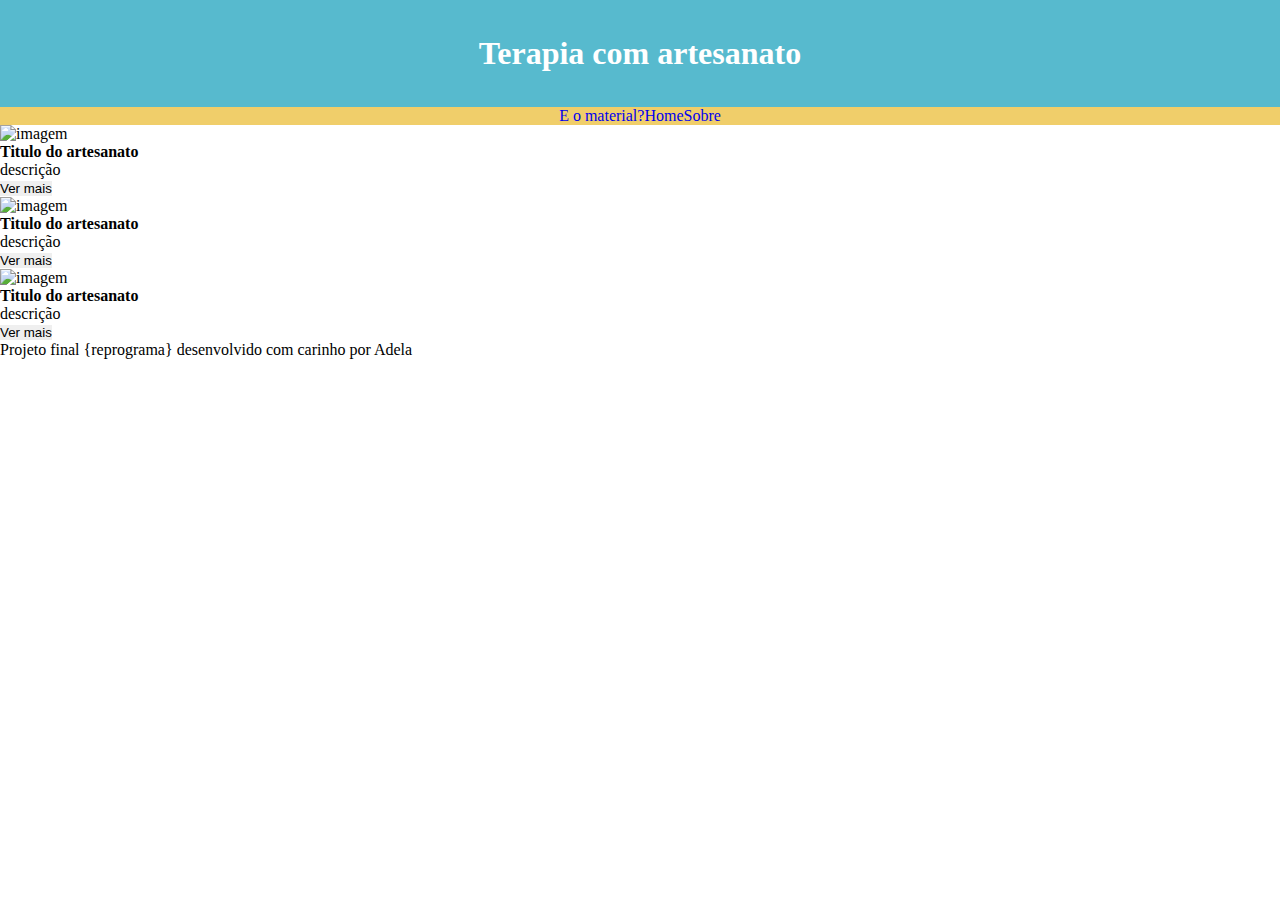
==== home/index.html @ 4ef7f274 "Pastas prontas" ====
<!DOCTYPE html>
<html lang="pt-br">
<head>
    <meta charset="UTF-8">
    <meta name="viewport" content="width=device-width, initial-scale=1.0">
    <link rel="stylesheet" type="text/css" href="../allstyle.css"/>
    <link rel="stylesheet" type="text/css" href="style.css"/>
    <!-- <script async defer src="//assets.pinterest.com/js/pinit.js"></script> -->
    <title>T.A</title>
</head>
<body>
    <header class="header-style">
        <h1>Terapia com artesanato</h1>
    </header>
    <nav class="nav-style">
        <ul>
            <a href="#">E o material?</a>
        </ul>
        <ul>
            <a href="#">Home</a>
        </ul>
        <ul>
            <a href="#">Sobre</a>
        </ul>
    </nav>

    <section>
        <article>
            <!-- <a data-pin-do="embedPin" data-pin-lang="pt" data-pin-width="medium" data-pin-terse="true" href="https://br.pinterest.com/pin/320600067227239770/"></a> -->
            <img alt="imagem"/>
            <h4>Titulo do artesanato</h4>
            <p>descrição</p>
            <button>Ver mais</button>
        </article>

        <article>
            <img alt="imagem"/>
            <h4>Titulo do artesanato</h4>
            <p>descrição</p>
            <button>Ver mais</button>
        </article>

        <article>
            <img alt="imagem"/>
            <h4>Titulo do artesanato</h4>
            <p>descrição</p>
            <button>Ver mais</button>
        </article>
    </section>

    <footer class="footer-style">
        Projeto final {reprograma} desenvolvido com carinho por Adela
    </footer>
</body>
</html>
---- allstyle.css ----
/*  DESKTOP-FIRST */

/* CORES */
/* background-color: #83A603; VERDE*/
/* background-color: #57bace; AZUL */
/* background-color: #f0ce6a; AMARELO */


* {
    margin: 0;
    padding: 0;
    text-decoration: none;
    border: none;
    /* align-items: center; */
}

.header-style {
    color: #FFFFFF;
    background-color: #57bace;
    
    text-align: center;
    padding: 35px;
}

.nav-style {
    background-color: #f0ce6a;
    
    display: flex;
    justify-content: center;
}

.nav ul {
    padding: 10px 20px;
}

.nav ul a{
    color: #FFFFFF;
    font-size: 16px;
}

.footer-style{
    
}
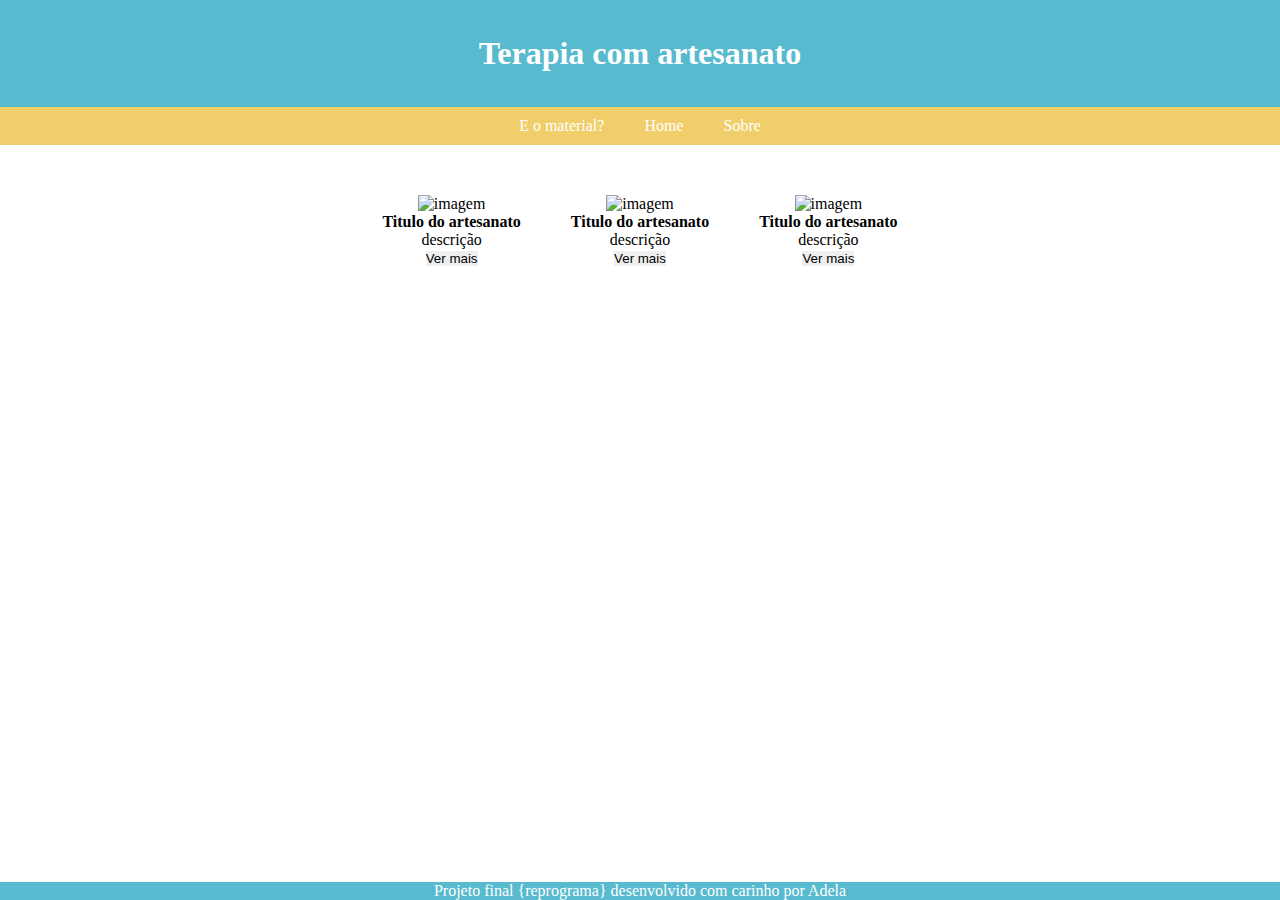
==== commit 72a2fa47: "Style home concluido" ====
--- a/home/index.html
+++ b/home/index.html
@@ -26,25 +26,27 @@
 
     <section>
         <article>
-            <!-- <a data-pin-do="embedPin" data-pin-lang="pt" data-pin-width="medium" data-pin-terse="true" href="https://br.pinterest.com/pin/320600067227239770/"></a> -->
-            <img alt="imagem"/>
-            <h4>Titulo do artesanato</h4>
-            <p>descrição</p>
-            <button>Ver mais</button>
-        </article>
+            <div>
+                <!-- <a data-pin-do="embedPin" data-pin-lang="pt" data-pin-width="medium" data-pin-terse="true" href="https://br.pinterest.com/pin/320600067227239770/"></a> -->
+                <img alt="imagem"/>
+                <h4>Titulo do artesanato</h4>
+                <p>descrição</p>
+                <button>Ver mais</button>
+            </div>
 
-        <article>
-            <img alt="imagem"/>
-            <h4>Titulo do artesanato</h4>
-            <p>descrição</p>
-            <button>Ver mais</button>
-        </article>
-
-        <article>
-            <img alt="imagem"/>
-            <h4>Titulo do artesanato</h4>
-            <p>descrição</p>
-            <button>Ver mais</button>
+            <div>
+                <img alt="imagem"/>
+                <h4>Titulo do artesanato</h4>
+                <p>descrição</p>
+                <button>Ver mais</button>
+            </div>
+        
+            <div>
+                <img alt="imagem"/>
+                <h4>Titulo do artesanato</h4>
+                <p>descrição</p>
+                <button>Ver mais</button>
+            </div>  
         </article>
     </section>
 
--- a/allstyle.css
+++ b/allstyle.css
@@ -29,15 +29,20 @@
     justify-content: center;
 }
 
-.nav ul {
+.nav-style ul {
     padding: 10px 20px;
 }
 
-.nav ul a{
-    color: #FFFFFF;
+.nav-style ul a{
+    color: #FFF;
     font-size: 16px;
 }
 
-.footer-style{
-    
+.footer-style {
+    position:absolute;
+    color: #FFF;
+    background-color: #57bace;
+    text-align: center;
+    bottom:0;
+    width:100%;
 }--- a/home/style.css
+++ b/home/style.css
@@ -0,0 +1,15 @@
+section{
+  margin: 50px auto;
+  width: 100%;
+}
+
+section article {
+
+  display: flex;
+  justify-content: center;
+}
+
+section article div {
+  padding: 0 25px;
+  text-align: center;
+}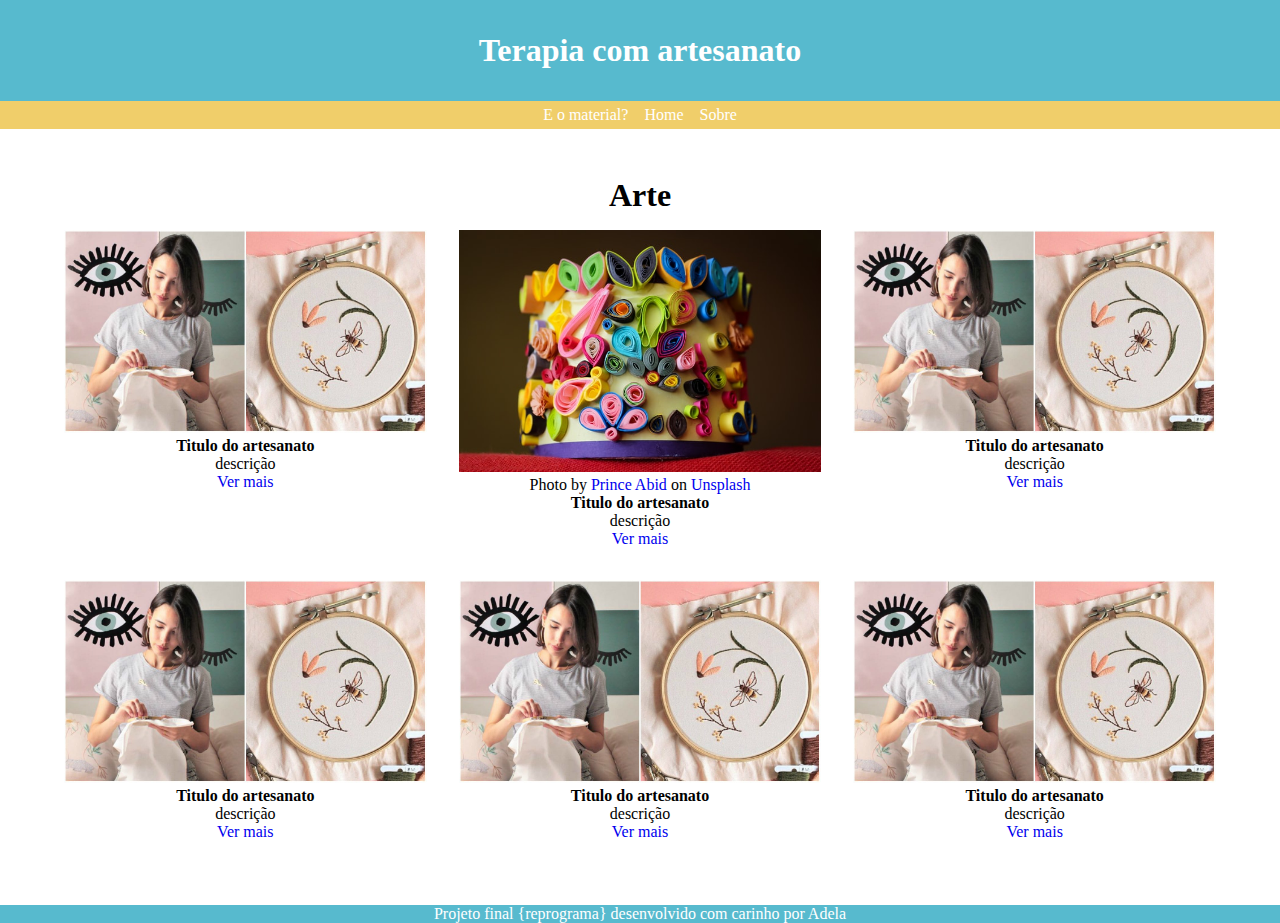
==== commit d43f002e: "Home semi-pronta" ====
--- a/home/index.html
+++ b/home/index.html
@@ -9,49 +9,72 @@
     <title>T.A</title>
 </head>
 <body>
-    <header class="header-style">
+
+    <header>
         <h1>Terapia com artesanato</h1>
     </header>
-    <nav class="nav-style">
+        
+    <nav>
         <ul>
-            <a href="#">E o material?</a>
+            <a href="../material/material.html">E o material?</a>
         </ul>
         <ul>
             <a href="#">Home</a>
         </ul>
         <ul>
-            <a href="#">Sobre</a>
+            <a href="../sobre/sobre.html">Sobre</a>
         </ul>
     </nav>
 
     <section>
+        <h1 class="title-section">Arte </h1>
         <article>
-            <div>
+            <div class="div-container">
                 <!-- <a data-pin-do="embedPin" data-pin-lang="pt" data-pin-width="medium" data-pin-terse="true" href="https://br.pinterest.com/pin/320600067227239770/"></a> -->
-                <img alt="imagem"/>
+                <img src="../assets/clube-do-bordado.jpg" alt="imagem"/>
                 <h4>Titulo do artesanato</h4>
                 <p>descrição</p>
-                <button>Ver mais</button>
+                <a href="#">Ver mais</a>
             </div>
 
-            <div>
-                <img alt="imagem"/>
+            <div class="div-container">
+                <img src="../assets/prince-abid-pEvPkPmuHzo-unsplash.jpg" alt="imagem"/>
+                    <span>Photo by <a href="https://unsplash.com/@princeabid708?utm_source=unsplash&amp;utm_medium=referral&amp;utm_content=creditCopyText">Prince Abid</a> on <a href="https://unsplash.com/@dels_1/likes?utm_source=unsplash&amp;utm_medium=referral&amp;utm_content=creditCopyText">Unsplash</a></span>
                 <h4>Titulo do artesanato</h4>
                 <p>descrição</p>
-                <button>Ver mais</button>
+                <a href="#">Ver mais</a>
             </div>
         
-            <div>
-                <img alt="imagem"/>
+            <div class="div-container">
+                <img src="../assets/clube-do-bordado.jpg" alt="imagem"/>
                 <h4>Titulo do artesanato</h4>
                 <p>descrição</p>
-                <button>Ver mais</button>
+                <a href="#">Ver mais</a>
+            </div>  
+            <div class="div-container">
+                <img src="../assets/clube-do-bordado.jpg" alt="imagem"/>
+                <h4>Titulo do artesanato</h4>
+                <p>descrição</p>
+                <a href="#">Ver mais</a>
+            </div>  
+            <div class="div-container">
+                <img src="../assets/clube-do-bordado.jpg" alt="imagem"/>
+                <h4>Titulo do artesanato</h4>
+                <p>descrição</p>
+                <a href="#">Ver mais</a>
+            </div>  
+            <div class="div-container">
+                <img src="../assets/clube-do-bordado.jpg" alt="imagem"/>
+                <h4>Titulo do artesanato</h4>
+                <p>descrição</p>
+                <a href="#">Ver mais</a>
             </div>  
         </article>
     </section>
 
-    <footer class="footer-style">
+    <footer>
         Projeto final {reprograma} desenvolvido com carinho por Adela
     </footer>
+
 </body>
 </html>--- a/allstyle.css
+++ b/allstyle.css
@@ -5,44 +5,39 @@
 /* background-color: #57bace; AZUL */
 /* background-color: #f0ce6a; AMARELO */
 
-
 * {
     margin: 0;
     padding: 0;
+    border: none;
     text-decoration: none;
-    border: none;
-    /* align-items: center; */
 }
 
-.header-style {
+header {
     color: #FFFFFF;
     background-color: #57bace;
-    
     text-align: center;
-    padding: 35px;
+
+    padding: 2rem;
 }
 
-.nav-style {
+nav {
     background-color: #f0ce6a;
-    
+
     display: flex;
     justify-content: center;
 }
 
-.nav-style ul {
-    padding: 10px 20px;
+nav ul {
+    padding: 0.3rem 0.5rem;
 }
 
-.nav-style ul a{
+nav ul a {
     color: #FFF;
-    font-size: 16px;
 }
 
-.footer-style {
-    position:absolute;
+footer {
     color: #FFF;
     background-color: #57bace;
+
     text-align: center;
-    bottom:0;
-    width:100%;
 }--- a/home/style.css
+++ b/home/style.css
@@ -1,15 +1,29 @@
 section{
-  margin: 50px auto;
+  margin: 3rem;
+}
+
+.title-section{
+  text-align: center;
+}
+
+article{
+  display: grid;
+  grid-template-columns: auto auto auto;
+}
+
+.div-container{
+  text-align: center;
+  padding: 1rem;
+  width: auto;
+}
+
+img{
   width: 100%;
 }
 
-section article {
-
-  display: flex;
-  justify-content: center;
-}
-
-section article div {
-  padding: 0 25px;
-  text-align: center;
+@media screen and (max-width: 960px){
+  article{
+    display: grid;
+    grid-template-columns: auto auto;
+  }
 }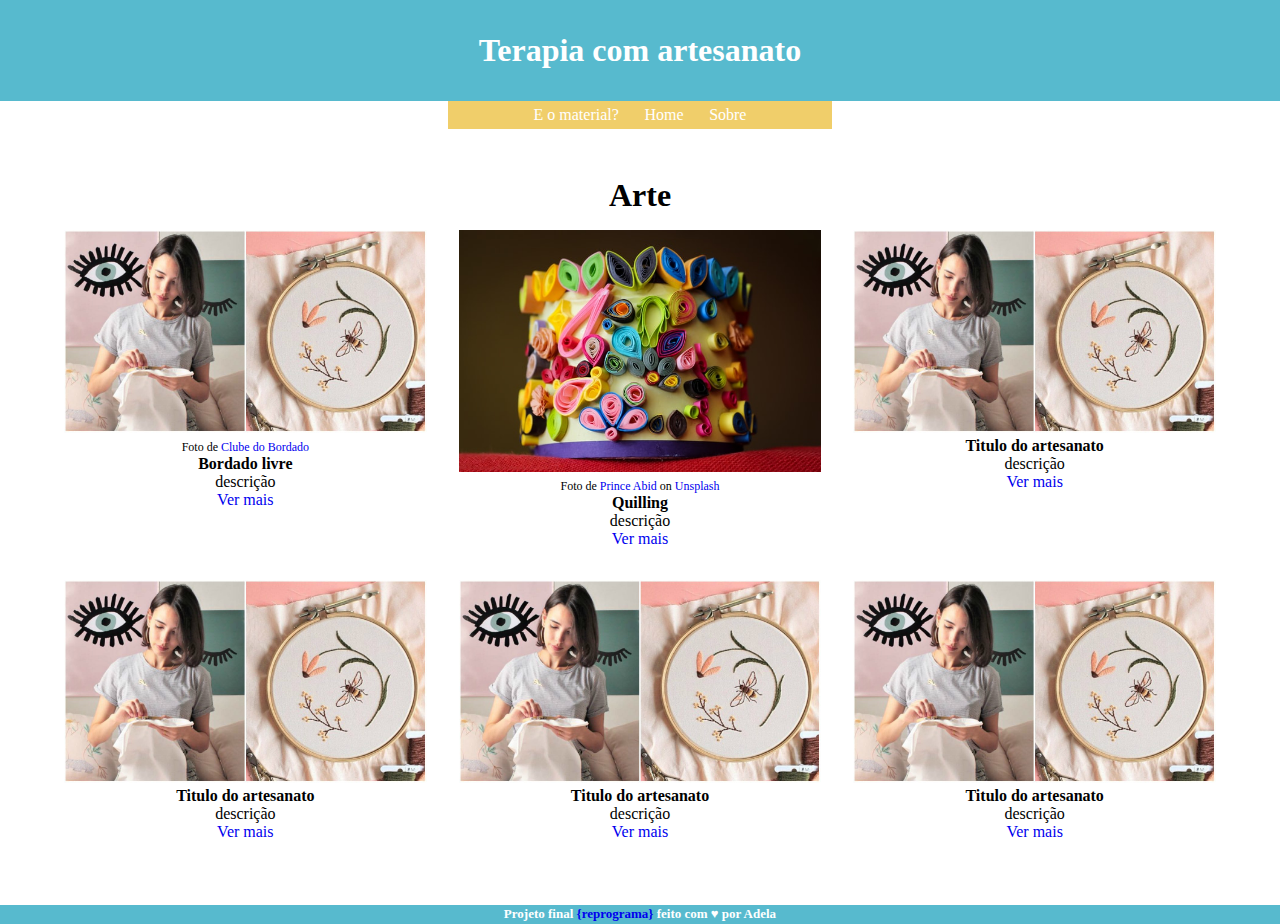
==== commit abd5a12a: "teste" ====
--- a/home/index.html
+++ b/home/index.html
@@ -30,17 +30,17 @@
         <h1 class="title-section">Arte </h1>
         <article>
             <div class="div-container">
-                <!-- <a data-pin-do="embedPin" data-pin-lang="pt" data-pin-width="medium" data-pin-terse="true" href="https://br.pinterest.com/pin/320600067227239770/"></a> -->
                 <img src="../assets/clube-do-bordado.jpg" alt="imagem"/>
-                <h4>Titulo do artesanato</h4>
+                    <span>Foto de <a href="https://oclubedobordado.com.br/">Clube do Bordado</a></span>
+                <h4>Bordado livre</h4>
                 <p>descrição</p>
-                <a href="#">Ver mais</a>
+                <a href="../bordado/bordado.html">Ver mais</a>
             </div>
 
             <div class="div-container">
-                <img src="../assets/prince-abid-pEvPkPmuHzo-unsplash.jpg" alt="imagem"/>
-                    <span>Photo by <a href="https://unsplash.com/@princeabid708?utm_source=unsplash&amp;utm_medium=referral&amp;utm_content=creditCopyText">Prince Abid</a> on <a href="https://unsplash.com/@dels_1/likes?utm_source=unsplash&amp;utm_medium=referral&amp;utm_content=creditCopyText">Unsplash</a></span>
-                <h4>Titulo do artesanato</h4>
+                <img src="../assets/quilling.jpg" alt="imagem"/>
+                    <span>Foto de <a href="https://unsplash.com/@princeabid708?utm_source=unsplash&amp;utm_medium=referral&amp;utm_content=creditCopyText">Prince Abid</a> on <a href="https://unsplash.com/@dels_1/likes?utm_source=unsplash&amp;utm_medium=referral&amp;utm_content=creditCopyText">Unsplash</a></span>
+                <h4>Quilling</h4>
                 <p>descrição</p>
                 <a href="#">Ver mais</a>
             </div>
@@ -73,7 +73,7 @@
     </section>
 
     <footer>
-        Projeto final {reprograma} desenvolvido com carinho por Adela
+        <p>Projeto final <a href="https://reprograma.com.br/">{reprograma}</a> feito com &hearts; por Adela</p>
     </footer>
 
 </body>
--- a/allstyle.css
+++ b/allstyle.css
@@ -22,13 +22,20 @@
 
 nav {
     background-color: #f0ce6a;
+    margin: 0 35%;
 
     display: flex;
     justify-content: center;
 }
 
 nav ul {
-    padding: 0.3rem 0.5rem;
+    padding: 0.3rem 0.8rem;
+}
+
+nav ul:hover{
+    font-weight: bold;
+    transition: 1s;
+    background-color: #c49b20;
 }
 
 nav ul a {
@@ -39,5 +46,14 @@
     color: #FFF;
     background-color: #57bace;
 
+    padding: 0.09rem 0;
+    margin-bottom: 0;
+
     text-align: center;
+    position: relative;
+}
+
+footer p{
+    font-size: 13px;
+    font-weight: bold;
 }--- a/home/style.css
+++ b/home/style.css
@@ -1,28 +1,32 @@
-section{
+section {
   margin: 3rem;
 }
 
-.title-section{
+.title-section {
   text-align: center;
 }
 
-article{
+article {
   display: grid;
   grid-template-columns: auto auto auto;
 }
 
-.div-container{
+.div-container {
   text-align: center;
   padding: 1rem;
   width: auto;
 }
 
-img{
+img {
   width: 100%;
 }
 
-@media screen and (max-width: 960px){
-  article{
+span {
+  font-size: 12px;
+}
+
+@media screen and (max-width: 960px) {
+  article {
     display: grid;
     grid-template-columns: auto auto;
   }
